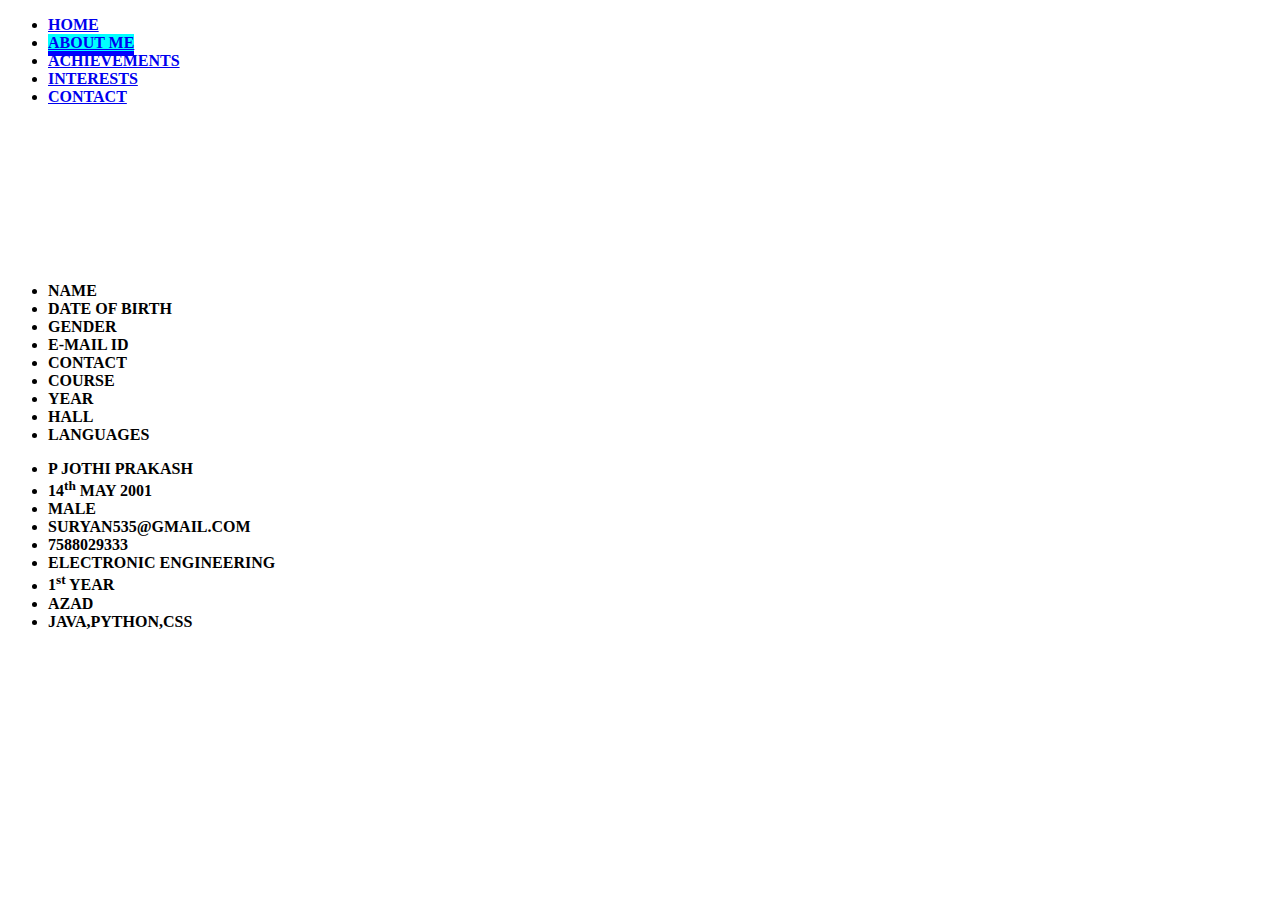
==== about.html @ 11a6e0c0 "first commit" ====
<!DOCTYPE HTML>
<html>
<head>
<title>ABOUT</title>
<link rel="stylesheet" href="E:\WebD\aboutc.css">
</head>
<body>
<b><ul>
<li><a href="index.html">HOME</a></li>
<li><a href="about.html" style="background-color:#00ffff;border-bottom:5px solid blue;">ABOUT ME</a></li>
<li><a href="achieve.html">ACHIEVEMENTS</a></li>
<li><a href="interest.html" style="background-color:white;">INTERESTS</a></li>
<li><a href="contact.html">CONTACT</a></li>
</ul>
<br><br><br><br><br><br><br><br>
<div class="left">
<ul>
<li style="background-color:white;">NAME</li>
<li>DATE OF BIRTH</li>
<li style="background-color:white;">GENDER</li>
<li>E-MAIL ID</li>
<li style="background-color:white;">CONTACT</li>
<li>COURSE</li>
<li style="background-color:white;">YEAR</li>
<li>HALL</li>
<li style="background-color:white;">LANGUAGES</li>
</ul>
</div>
<div class="right">
<ul>
<li>P JOTHI PRAKASH</li>
<li style="background-color:white;">14<sup>th</sup> MAY 2001</li>
<li>MALE</li>
<li style="background-color:white;">SURYAN535@GMAIL.COM</li>
<li>7588029333</li>
<li style="background-color:white;">ELECTRONIC ENGINEERING</li>
<li>1<sup>st</sup> YEAR</li>
<li style="background-color:white;">AZAD</li>
<li>JAVA,PYTHON,CSS</li>
</ul>
</div>
</body>
</html>
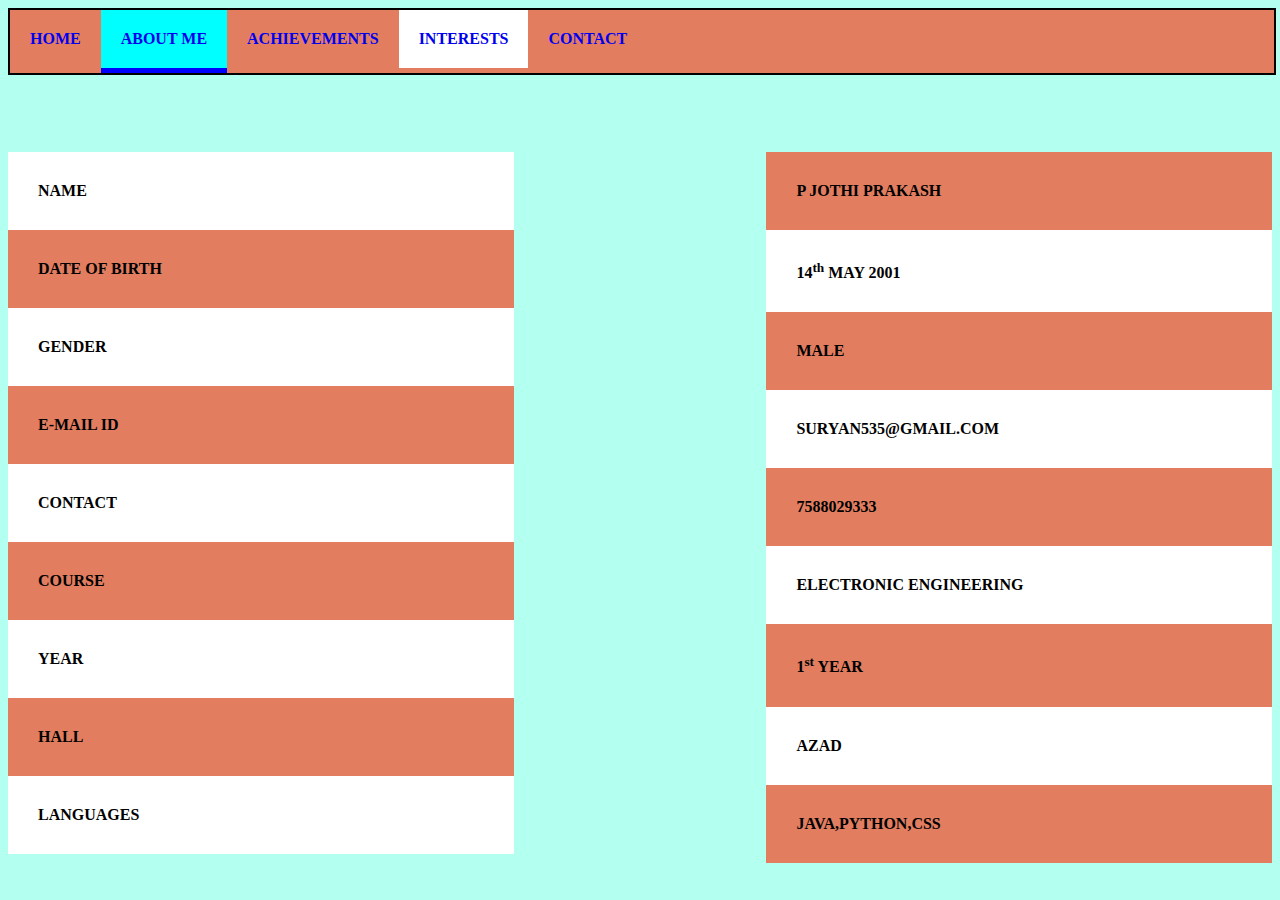
==== commit 0623429b: "Update about.html" ====
--- a/about.html
+++ b/about.html
@@ -2,7 +2,7 @@
 <html>
 <head>
 <title>ABOUT</title>
-<link rel="stylesheet" href="E:\WebD\aboutc.css">
+<link rel="stylesheet" href="aboutc.css">
 </head>
 <body>
 <b><ul>
@@ -40,4 +40,4 @@
 </ul>
 </div>
 </body>
-</html>+</html>
--- a/aboutc.css
+++ b/aboutc.css
@@ -0,0 +1,45 @@
+body {
+	background-color:#b3fff0;
+	
+}
+
+ul{
+	float:left;
+	background-color:#E27D60;
+	list-style-type:none;
+	margin:0px;
+	padding:0px;
+	width:100%;
+	border:2px solid black;
+}
+
+li a:hover{
+	background-color:#41B3A3;
+
+	
+}
+li a {
+	display:block;
+padding:20px;
+float:left;
+text-decoration:none;
+} 
+
+div.left ul{
+	width:40%;
+	float:left;
+	border:none;
+	
+}
+div.left li{
+	padding:30px;
+}
+div.right ul{
+	width:40%;
+	float:right;
+	border:none;
+	
+}
+div.right li{
+	padding:30px;
+}
